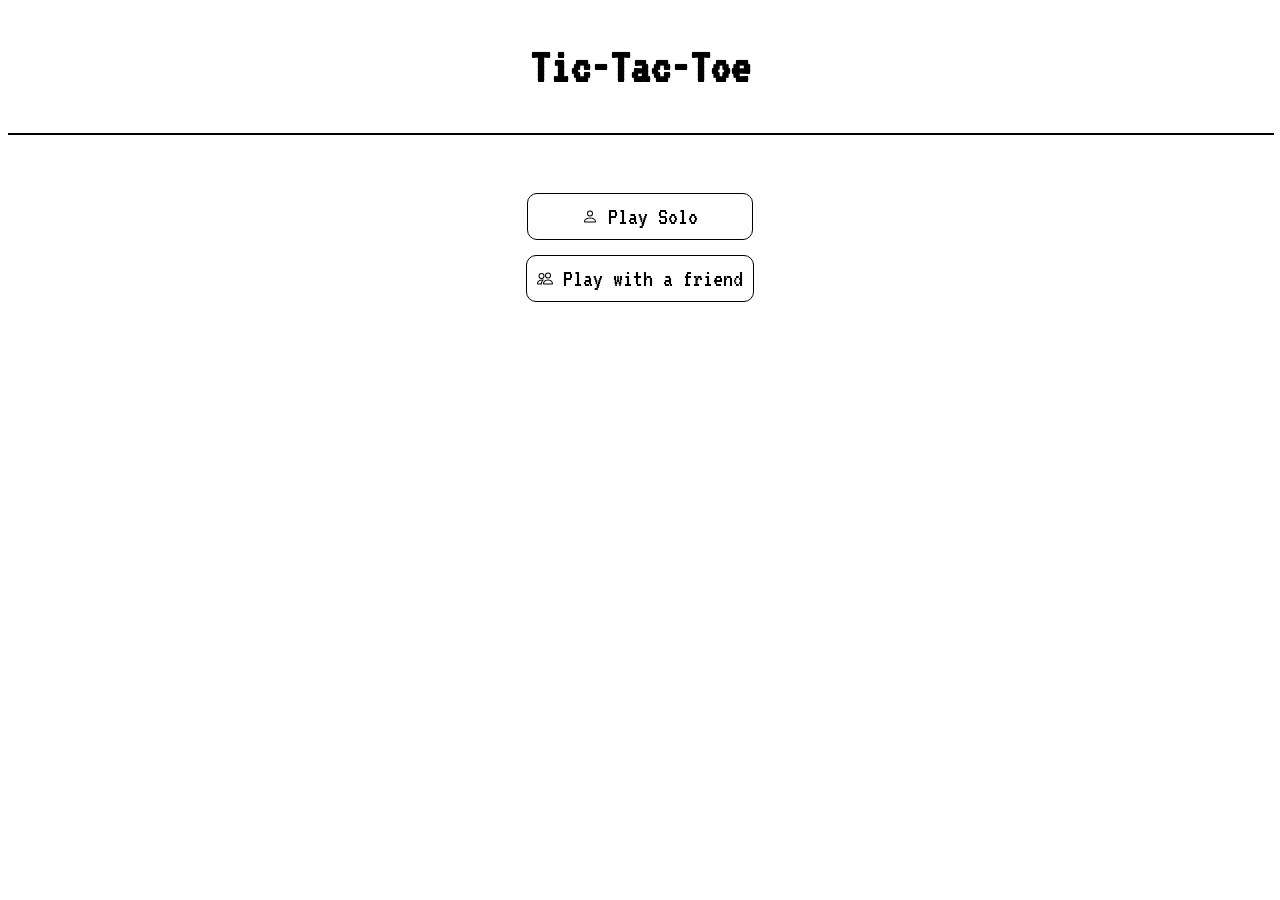
==== index.html @ d0484b8c "made changes in meta data" ====
<!DOCTYPE html>
<html lang="en">
<head>
    <meta property="og:title" content="Tic-Tac-Toe">
    <meta name="Tic-Tac-Toe" content="TicTacToe made by Ranajit Mitra">
    <meta property="og:type" content="website">
    <meta prperty="og:image" content="./assets/images/icons8-tic-tac-toe-32.png">
    <link rel="stylesheet" href="css/style.css">
    <link rel="shortcut icon" href="assets/images/icons8-tic-tac-toe-32.png" type="image/x-icon">
    <meta charset="UTF-8">
    <meta name="viewport" content="width=device-width, initial-scale=1.0">
    <title>Tic-Tac-Toe</title>
</head>
<body>
    <h1>Tic-Tac-Toe</h1>
    <hr>
    <div id="mode-selector">
        <div class="m" id="b1">
            <img src="assets/images/person.svg" alt="single person">
            <a href="pages/bot-mode.html">Play Solo</a>
        </div>
        <div class="m" id="b2">
            <img src="assets/images/people.svg" alt="peoples">
            <a href="pages/fr-input.html">Play with a friend</a>
        </div>
    </div>
</body>
</html>
---- css/style.css ----
@import url('https://fonts.googleapis.com/css2?family=VT323&display=swap');
body {
    display: flex;
    align-items: center;
    justify-content: center;
    flex-direction: column;
    background-color: white;
    color: black;
    font-family: "VT323", monospace;
}
#mode-selector {
    display: flex;
    flex-direction: column;
    justify-content: center;
    align-items: center;
    flex-wrap: wrap;
    margin-top: 50px;
    gap: 15px;
}
h1 {
    font-size: 50px;
}
hr {
    width: 100%;
    border: 1px solid black;
}
.m {
    display: flex;
    flex-direction: row;
    gap: 10px;
    border: 1px solid black;
    font-size: 25px;
    padding: 10px;
    color: black;
    border-radius: 10px;
}
#b1 {
    padding-left: 54px;
    padding-right: 54px;
}
a {
    text-decoration: none;
    color: black;
}
#rules {
    font-size: 20px;
    margin-top: 100px;
    padding: 15px;
    justify-content: center;
    border: 1px solid black;
    border-radius: 10px;
    background-color: black;
    color: white;
    padding-left: 20px;
    padding-right: 20px;
    font-family: "VT323", monospace;
}
.b {
    display: flex;
    flex-direction: row;
    gap: 10px;
    border: 1px solid black;
    font-size: 25px;
    padding: 10px;
    padding-left: 20px;
    padding-right: 20px;
    color: black;
    border-radius: 10px;
}
.t {
    background: transparent;
    border: none;
    font-size: 25px;
    color: black;
    font-family: "VT323", monospace;
    cursor: pointer;
}
#board {
    display: flex;
    justify-content: center;
    align-items: center;
    margin-top: 80px;
    flex-direction: column;
}
.i {
    font-size: 37px;
    height: 80px;
    width: 80px;
    background-color: white;
    color: black;
    border: 1px solid black;
    border-radius: 10px;
}
#s {
    display: flex;
    flex-direction: row;
    gap: 10px;
    justify-content: center;
    align-items: center;
}
.p {
    font-size: 30px;
    background-color: white;
    border: 1px solid black;
    border-radius: 10px;
}
#ovel {
    padding-left: 23px;
    padding-right: 23px;
    padding-top: 10px;
    padding-bottom: 10px;
    background-color: white;
    color: black;
}
#cross {
    padding-left: 25px;
    padding-right: 25px;
    padding-top: 10px;
    padding-bottom: 10px;
}
#play {
    background-color:black;
    color: white;
    font-size: 20px;
    border: 1px solid black;
    border-radius: 10px;
    padding: 5px;
    padding-left: 20px;
    padding-right: 20px;
    font-family: "VT323", monospace;
}
#overlay {
    position: fixed;
    top: 0;
    left: 0;
    width: 100%;
    height: 100%;
    background: transparent;
    display: none;
    z-index: 999;
}
#w[open] {
    padding: 10px;
    font-size: 21px;
    height: 170px;
    width: 200px;
    display: flex;
    flex-direction: column;
    align-items: center;
    border-radius: 10px;
    border: none;
    display: flex;
    flex-direction: column;
    gap: 10px;
}
#w[open] > #restart {
    font-size: 20px;
    padding: 5px;
    justify-content: center;
    border: 1px solid black;
    border-radius: 10px;
    background-color: black;
    color: white;
    padding-left: 20px;
    padding-right: 20px;
    font-family: "VT323", monospace;
}
#w::backdrop {
    background: rgba(0,0,0,0.5);
    backdrop-filter: blur(3px);
}
#w > #back {
    background-color:black;
    color: white;
    font-size: 20px;
    border: 1px solid black;
    border-radius: 10px;
    padding: 5px;
    padding-left: 32px;
    padding-right: 32px;
    font-family: "VT323", monospace;
}
.input {
    display: flex;
    flex-direction: row;
    gap: 10px;
    height: 40px;
    justify-content: center;
    align-items: center;
    padding: 10px;
}
.input > input {
    height: 30px;
    width: 150px;
    padding: 4px;
    border: 1px solid black;
    border-radius: 10px;
    padding-left: 9px;
}
.input > p {
    font-size: 20px;
    border: 1px solid black;
    background-color: black;
    color: white;
    border-radius: 100px;
    padding: 11px;
}
#c {
    padding-left: 15px;
    padding-right: 15px;
}
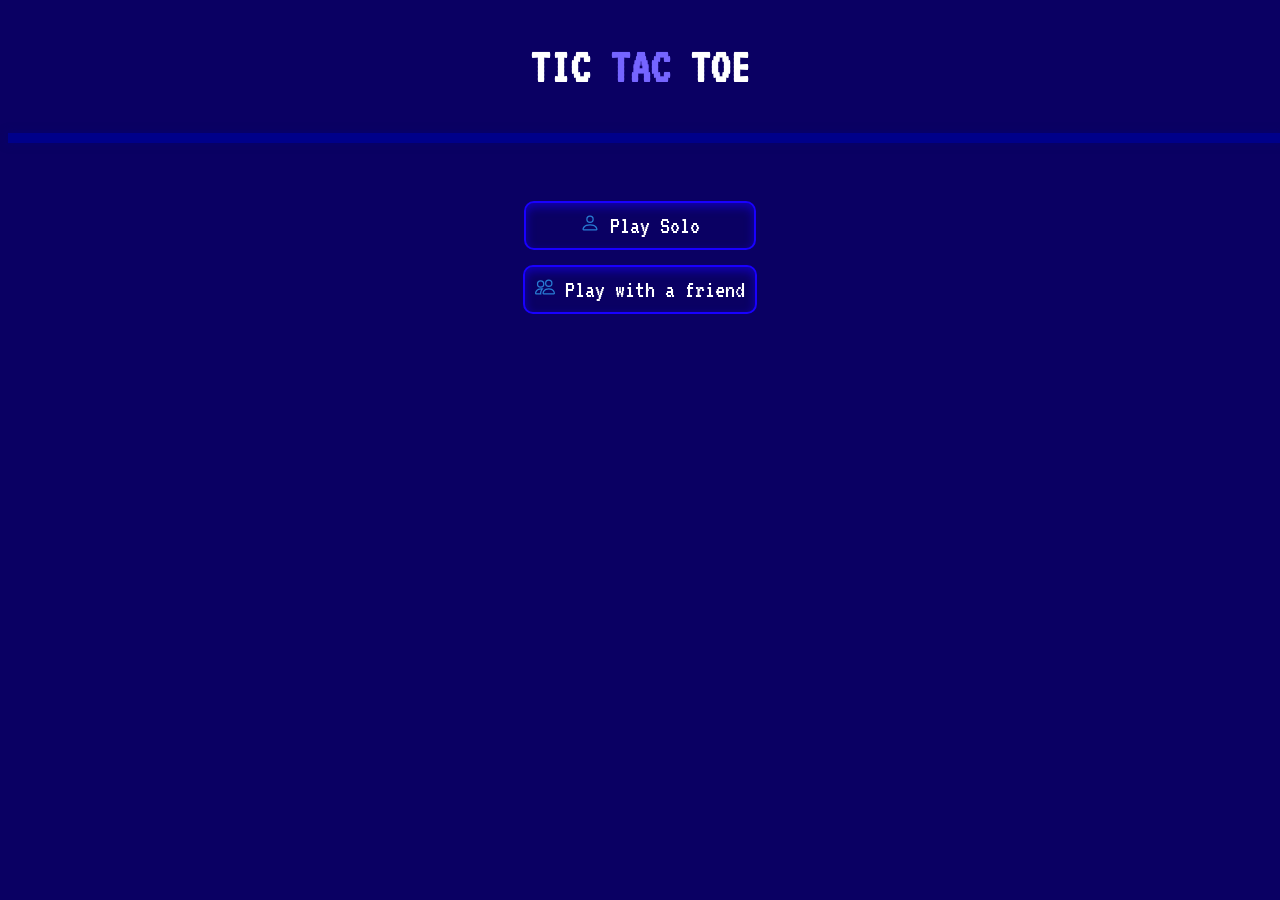
==== commit 76086c19: "ui design change" ====
--- a/index.html
+++ b/index.html
@@ -1,18 +1,24 @@
 <!DOCTYPE html>
 <html lang="en">
 <head>
-    <meta property="og:title" content="Tic-Tac-Toe">
-    <meta name="Tic-Tac-Toe" content="TicTacToe made by Ranajit Mitra">
-    <meta property="og:type" content="website">
-    <meta prperty="og:image" content="./assets/images/icons8-tic-tac-toe-32.png">
-    <link rel="stylesheet" href="css/style.css">
-    <link rel="shortcut icon" href="assets/images/icons8-tic-tac-toe-32.png" type="image/x-icon">
     <meta charset="UTF-8">
     <meta name="viewport" content="width=device-width, initial-scale=1.0">
     <title>Tic-Tac-Toe</title>
+
+    <meta property="og:title" content="Tic-Tac-Toe">
+    <meta property="og:description" content="Tic-Tac-Toe game made by Ranajit Mitra">
+    <meta property="og:image" content="https://ranajit08.github.io/tic-tac-toe/assets/images/og.png">
+    <meta property="og:url" content="https://ranajit08.github.io/tic-tac-toe/">
+    <meta property="og:type" content="website">
+    <meta property="og:image:width" content="985">
+    <meta property="og:image:height" content="630">
+
+    <link rel="stylesheet" href="css/style.css">
+    <link rel="shortcut icon" href="assets/images/icons8-tic-tac-toe-32.png" type="image/x-icon">
+    
 </head>
 <body>
-    <h1>Tic-Tac-Toe</h1>
+    <h1>TIC <span id="hs">TAC</span> TOE</h1>
     <hr>
     <div id="mode-selector">
         <div class="m" id="b1">
--- a/css/style.css
+++ b/css/style.css
@@ -4,9 +4,13 @@
     align-items: center;
     justify-content: center;
     flex-direction: column;
-    background-color: white;
-    color: black;
-    font-family: "VT323", monospace;
+    background-color: rgb(10, 0, 99);
+    color: rgb(255, 255, 255);
+    font-family: "VT323", monospace;
+}
+hr {
+    color: rgb(5, 5, 177);
+
 }
 #mode-selector {
     display: flex;
@@ -22,50 +26,68 @@
 }
 hr {
     width: 100%;
-    border: 1px solid black;
+    border: 5px solid rgb(0, 0, 138);
+    box-shadow: 0 0 10px rgb(0, 0, 117, 0.5);
 }
 .m {
     display: flex;
     flex-direction: row;
     gap: 10px;
-    border: 1px solid black;
-    font-size: 25px;
-    padding: 10px;
-    color: black;
-    border-radius: 10px;
+    border: 2px solid rgb(25, 0, 255);
+    font-size: 25px;
+    padding: 10px;
+    color: rgb(175, 175, 175);
+    border-radius: 10px;
+    box-shadow: 1px 1px 5px rgb(0, 0, 0, 0.5);
+    box-shadow: inset 0 4px 10px rgba(25, 0, 255, 0.5);
+}
+.m > img {
+    height: 20px;
+    width: 20px;
+    filter: invert(36%) sepia(98%) saturate(747%) hue-rotate(180deg) brightness(95%) contrast(90%);
 }
 #b1 {
     padding-left: 54px;
     padding-right: 54px;
+    color: white;
 }
 a {
     text-decoration: none;
-    color: black;
+    color: white;
 }
 #rules {
-    font-size: 20px;
     margin-top: 100px;
-    padding: 15px;
-    justify-content: center;
-    border: 1px solid black;
-    border-radius: 10px;
-    background-color: black;
-    color: white;
-    padding-left: 20px;
-    padding-right: 20px;
-    font-family: "VT323", monospace;
+    justify-content: center;
+    background-color: rgb(10, 0, 99);
+    font-family: "VT323", monospace;
+    padding-left: 20px;
+    padding-right: 20px;
+    border-radius: 10px;
+    display: flex;
+    flex-direction: row;
+    gap: 10px;
+    border: 2px solid rgb(25, 0, 255);
+    font-size: 25px;
+    padding: 10px;
+    color: rgb(175, 175, 175);
+    border-radius: 10px;
+    box-shadow: 1px 1px 5px rgb(0, 0, 0, 0.5);
+    box-shadow: inset 0 4px 10px rgba(25, 0, 255, 0.5);
 }
 .b {
-    display: flex;
-    flex-direction: row;
-    gap: 10px;
-    border: 1px solid black;
-    font-size: 25px;
-    padding: 10px;
-    padding-left: 20px;
-    padding-right: 20px;
-    color: black;
-    border-radius: 10px;
+    padding-left: 20px;
+    padding-right: 20px;
+    border-radius: 10px;
+    display: flex;
+    flex-direction: row;
+    gap: 10px;
+    border: 2px solid rgb(25, 0, 255);
+    font-size: 25px;
+    padding: 10px;
+    color: rgb(175, 175, 175);
+    border-radius: 10px;
+    box-shadow: 1px 1px 5px rgb(0, 0, 0, 0.5);
+    box-shadow: inset 0 4px 10px rgba(25, 0, 255, 0.5);
 }
 .t {
     background: transparent;
@@ -74,6 +96,7 @@
     color: black;
     font-family: "VT323", monospace;
     cursor: pointer;
+    color: rgb(175, 175, 175);
 }
 #board {
     display: flex;
@@ -86,10 +109,11 @@
     font-size: 37px;
     height: 80px;
     width: 80px;
-    background-color: white;
-    color: black;
-    border: 1px solid black;
-    border-radius: 10px;
+    background-color: rgb(10, 0, 99);
+    color: white;
+    border: 1px solid rgb(0, 0, 0);
+    border-radius: 10px;
+    box-shadow: inset 5px 5px 15px rgb(0, 0, 0, 0.5);
 }
 #s {
     display: flex;
@@ -99,18 +123,20 @@
     align-items: center;
 }
 .p {
+    font-weight: bold;
+    border: 2px solid rgb(25, 0, 255);
     font-size: 30px;
-    background-color: white;
-    border: 1px solid black;
-    border-radius: 10px;
+    background-color:  rgb(10, 0, 99);
+    border-radius: 10px;
+    color: rgb(175, 175, 175);
+    box-shadow: 1px 1px 5px rgb(0, 0, 0, 0.5);
+    box-shadow: inset 0 4px 10px rgba(25, 0, 255, 0.5);
 }
 #ovel {
     padding-left: 23px;
     padding-right: 23px;
     padding-top: 10px;
     padding-bottom: 10px;
-    background-color: white;
-    color: black;
 }
 #cross {
     padding-left: 25px;
@@ -119,15 +145,19 @@
     padding-bottom: 10px;
 }
 #play {
-    background-color:black;
-    color: white;
-    font-size: 20px;
-    border: 1px solid black;
-    border-radius: 10px;
     padding: 5px;
     padding-left: 20px;
     padding-right: 20px;
     font-family: "VT323", monospace;
+
+    font-weight: bold;
+    border: 2px solid rgb(25, 0, 255);
+    font-size: 30px;
+    background-color:  rgb(10, 0, 99);
+    border-radius: 10px;
+    color: rgb(175, 175, 175);
+    box-shadow: 1px 1px 5px rgb(0, 0, 0, 0.5);
+    box-shadow: inset 0 4px 10px rgba(25, 0, 255, 0.5);
 }
 #overlay {
     position: fixed;
@@ -140,6 +170,8 @@
     z-index: 999;
 }
 #w[open] {
+    background-color: rgb(25, 0, 255);
+    color: rgb(175, 175, 175);
     padding: 10px;
     font-size: 21px;
     height: 170px;
@@ -157,9 +189,10 @@
     font-size: 20px;
     padding: 5px;
     justify-content: center;
-    border: 1px solid black;
-    border-radius: 10px;
-    background-color: black;
+    border: 2px solid rgba(25, 0, 255);
+    border-radius: 10px;
+    background-color: rgb(10, 0, 99);
+    box-shadow: inset 0 4px 10px rgba(25, 0, 255, 0.5);
     color: white;
     padding-left: 20px;
     padding-right: 20px;
@@ -170,10 +203,11 @@
     backdrop-filter: blur(3px);
 }
 #w > #back {
-    background-color:black;
+    background-color:rgb(10, 0, 99);
     color: white;
     font-size: 20px;
-    border: 1px solid black;
+    border: 2px solid rgba(25, 0, 255);
+    box-shadow: inset 0 4px 10px rgba(25, 0, 255, 0.5);
     border-radius: 10px;
     padding: 5px;
     padding-left: 32px;
@@ -199,8 +233,9 @@
 }
 .input > p {
     font-size: 20px;
-    border: 1px solid black;
-    background-color: black;
+    font-weight: bold;
+    border: 2px solid rgba(25, 0, 255);
+    background-color: rgb(10, 0, 99);
     color: white;
     border-radius: 100px;
     padding: 11px;
@@ -208,4 +243,18 @@
 #c {
     padding-left: 15px;
     padding-right: 15px;
+}
+
+#hs {
+    color: rgb(117, 101, 255);
+}
+table {
+    border-collapse: collapse;
+    margin-top: 20px;
+    background-color: rgb(25, 0, 255);
+    box-shadow: 4px 4px 5px rgb(0, 0, 0, 0.5);
+    border-radius: 10px;
+}
+#h {
+    font-size: 25px;
 }
